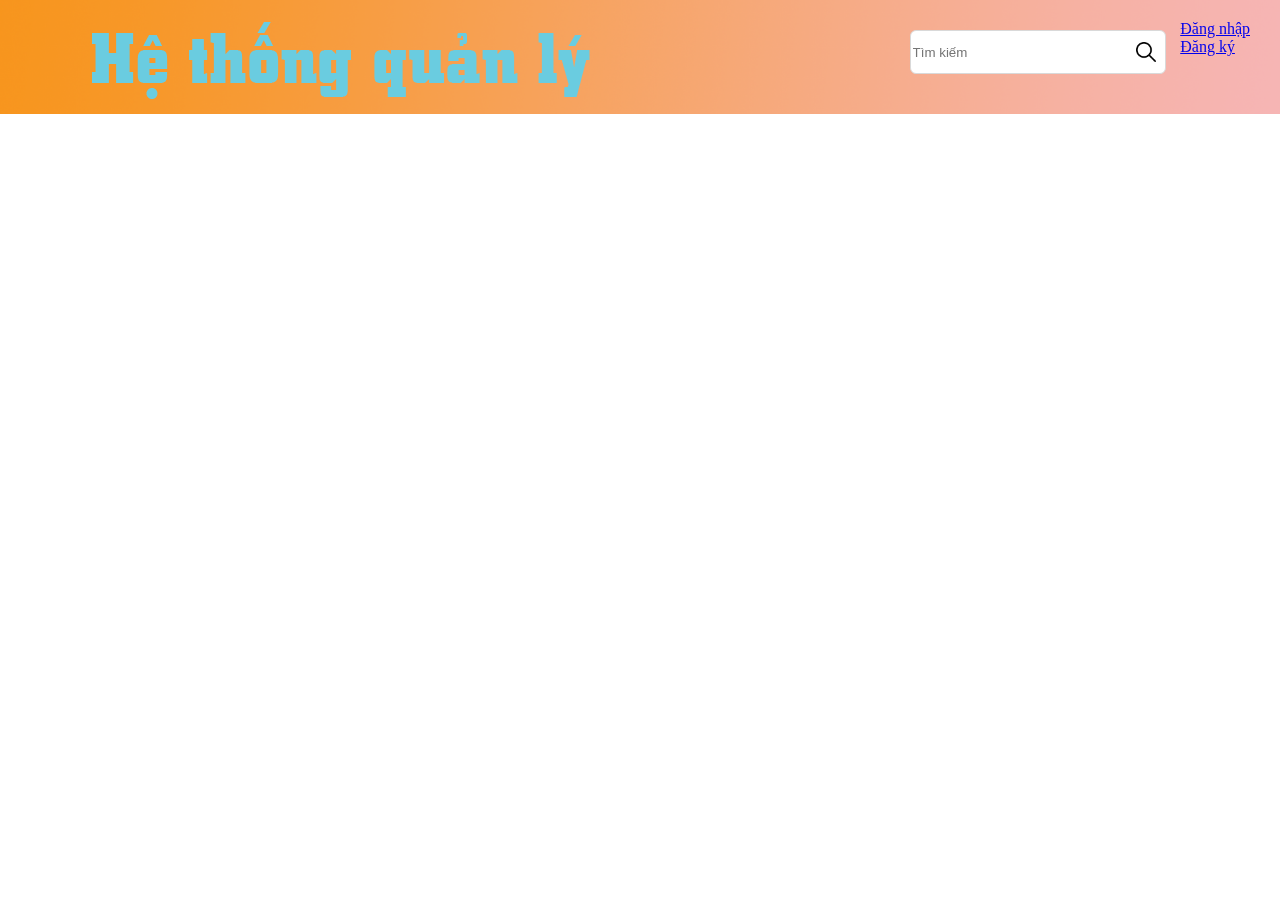
==== src/main/resources/templates/index.html @ 0dbeb495 "First" ====
<!DOCTYPE html>
<html>
    <head>
        <link rel="stylesheet" href="../static/css/UI.css">
    </head>
    <body>
        <div class="wrapper">
            <div class="header">
                <div class="w-left">
                    <a href="https://www.youtube.com/watch?v=FjHGZj2IjBk&t=666s">
                        <img src="../static/image/Artboard 2.png" width="500">
                    </a>
                </div>
                <div class="w-right">
                    <div class="search">
                        <input type="text" name placeholder="Tìm kiếm">
                        <img src="../static/image/loupe.png">
                    </div>
                    <div class="a">
                        <div class="logIn">
                            <div class="button-login">
                                <a href="https://www.youtube.com/watch?v=FjHGZj2IjBk&t=666s">
                                    Đăng nhập
                                </a>
                            </div>
                        <div class="register">
                            <div class="button-login">
                                <a href="https://www.youtube.com/watch?v=FjHGZj2IjBk&t=666s">
                                    Đăng ký
                                </a>
                            </div>
                        </div>    
                        </div>
                    </div>
                </div>
            </div>
        </div>
    </body>
</html>
---- src/main/resources/static/css/UI.css ----
body{
    width: 100%;
    height: 100%;
    position: fixed;
    margin: 0;
    padding: 0;
}

.header {
    width: 100%;
    margin-top: auto;
    margin-bottom: auto;
    background-image: url("../image/Artboard 1.png");
    background-size: cover;
    display: flex;
}

.header .w-left {
    display: flex;
    margin-top: 10px;
    margin-left: 7% ;
}

.header .w-right {
    position: relative;
    display: flex;
    margin-top: 20px;
    margin-left: 25% ;
    margin-right: 30px;
    flex: 1;
    justify-content: flex-end;
}



    .header .w-right .search {
        margin-top: 10px;
        position: absolute;
        left: 0;
    }

        .header .w-right .search input {
            width: 250px;
            height: 40px;
            border-radius: 6px;
            border: solid 1px #d9d9d9;
            background-color: #ffffff;
        }

        .header .w-right .search img {
            width: 20px;
            height: 20px;
            position: absolute;
            right: 10px;
            top: 12px;
        }


.header .w-right .a{
    display: flex;
    
}









/* .header .w-right .logIn {
    height: 30px;
    border-radius: 6px;
    box-shadow: 0 2px 3px rgba(0, 0, 0, 0.5);
    background-color: #aa261b;
    text-align: center;
    width: 200px;
    margin-bottom: 10px;
}

    .header .w-right .logIn .button-login{
        color: white;
        padding-top: 10px;
        font-weight: bold;
    }

    .header .w-right .logIn .button-login a {
        color: #ffffff;
        font-weight: bold;
        text-decoration: none;
        text-transform: uppercase;
        font-size: 14px;
    }

.header .w-right .register {
    height: 30px;
    border-radius: 6px;
    box-shadow: 0 2px 3px rgba(0, 0, 0, 0.5);
    background-color: #aa261b;
    text-align: center;
    width: 200px;
    margin-bottom: 10px;
}

    .header .w-right .register .button-login{
        color: white;
        padding-top: 10px;
        font-weight: bold;
    }

    .header .w-right .register .button-login a {
        color: #ffffff;
        font-weight: bold;
        text-decoration: none;
        text-transform: uppercase;
        font-size: 14px;
    } */
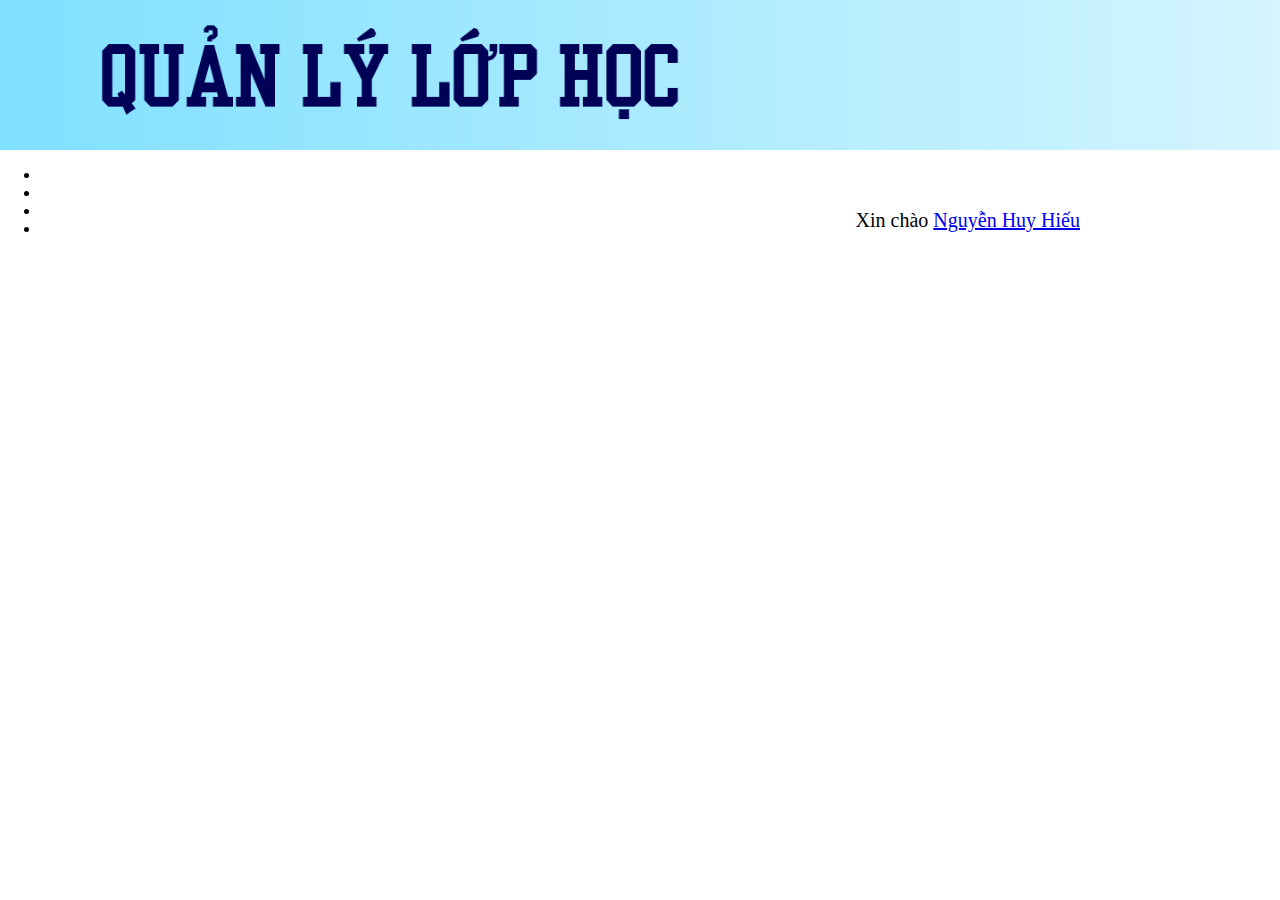
==== commit 2987d012: "update index" ====
--- a/src/main/resources/templates/index.html
+++ b/src/main/resources/templates/index.html
@@ -4,36 +4,18 @@
         <link rel="stylesheet" href="../static/css/UI.css">
     </head>
     <body>
-        <div class="wrapper">
-            <div class="header">
-                <div class="w-left">
-                    <a href="https://www.youtube.com/watch?v=FjHGZj2IjBk&t=666s">
-                        <img src="../static/image/Artboard 2.png" width="500">
-                    </a>
-                </div>
-                <div class="w-right">
-                    <div class="search">
-                        <input type="text" name placeholder="Tìm kiếm">
-                        <img src="../static/image/loupe.png">
-                    </div>
-                    <div class="a">
-                        <div class="logIn">
-                            <div class="button-login">
-                                <a href="https://www.youtube.com/watch?v=FjHGZj2IjBk&t=666s">
-                                    Đăng nhập
-                                </a>
-                            </div>
-                        <div class="register">
-                            <div class="button-login">
-                                <a href="https://www.youtube.com/watch?v=FjHGZj2IjBk&t=666s">
-                                    Đăng ký
-                                </a>
-                            </div>
-                        </div>    
-                        </div>
-                    </div>
-                </div>
-            </div>
+        <div class = "head">
+            <a href="E:\IdeaProjects\ProjectII\src\main\resources\templates\login.html"><img src="../static/image/Asset1.png" alt="Logo"></a>
+            <p>Xin chào <a href="E:\IdeaProjects\ProjectII\src\main\resources\templates\index.html">Nguyễn Huy Hiếu</a></p>
         </div>
+        <div class="nav">
+            <ul>
+                <li></li>
+                <li></li>
+                <li></li>
+                <li></li>
+            </ul>
+        </div>
+        <div></div>
     </body>
 </html>--- a/src/main/resources/static/css/UI.css
+++ b/src/main/resources/static/css/UI.css
@@ -1,119 +1,20 @@
 body{
-    width: 100%;
-    height: 100%;
-    position: fixed;
     margin: 0;
     padding: 0;
 }
 
-.header {
-    width: 100%;
-    margin-top: auto;
-    margin-bottom: auto;
-    background-image: url("../image/Artboard 1.png");
-    background-size: cover;
-    display: flex;
+.head{
+    background-image: url(../image/backtren.png);
+    height: 150px;
 }
 
-.header .w-left {
-    display: flex;
-    margin-top: 10px;
-    margin-left: 7% ;
-}
-
-.header .w-right {
-    position: relative;
-    display: flex;
-    margin-top: 20px;
-    margin-left: 25% ;
-    margin-right: 30px;
-    flex: 1;
-    justify-content: flex-end;
-}
-
-
-
-    .header .w-right .search {
-        margin-top: 10px;
-        position: absolute;
-        left: 0;
+    .head img{
+        margin: 20px 500px 20px 100px;
+        height: 100px;
     }
 
-        .header .w-right .search input {
-            width: 250px;
-            height: 40px;
-            border-radius: 6px;
-            border: solid 1px #d9d9d9;
-            background-color: #ffffff;
-        }
-
-        .header .w-right .search img {
-            width: 20px;
-            height: 20px;
-            position: absolute;
-            right: 10px;
-            top: 12px;
-        }
-
-
-.header .w-right .a{
-    display: flex;
-    
-}
-
-
-
-
-
-
-
-
-
-/* .header .w-right .logIn {
-    height: 30px;
-    border-radius: 6px;
-    box-shadow: 0 2px 3px rgba(0, 0, 0, 0.5);
-    background-color: #aa261b;
-    text-align: center;
-    width: 200px;
-    margin-bottom: 10px;
-}
-
-    .header .w-right .logIn .button-login{
-        color: white;
-        padding-top: 10px;
-        font-weight: bold;
+    .head p{
+        float: right;
+        margin: 65px 200px 20px 50px;
+        font-size: 20px;
     }
-
-    .header .w-right .logIn .button-login a {
-        color: #ffffff;
-        font-weight: bold;
-        text-decoration: none;
-        text-transform: uppercase;
-        font-size: 14px;
-    }
-
-.header .w-right .register {
-    height: 30px;
-    border-radius: 6px;
-    box-shadow: 0 2px 3px rgba(0, 0, 0, 0.5);
-    background-color: #aa261b;
-    text-align: center;
-    width: 200px;
-    margin-bottom: 10px;
-}
-
-    .header .w-right .register .button-login{
-        color: white;
-        padding-top: 10px;
-        font-weight: bold;
-    }
-
-    .header .w-right .register .button-login a {
-        color: #ffffff;
-        font-weight: bold;
-        text-decoration: none;
-        text-transform: uppercase;
-        font-size: 14px;
-    } */
-
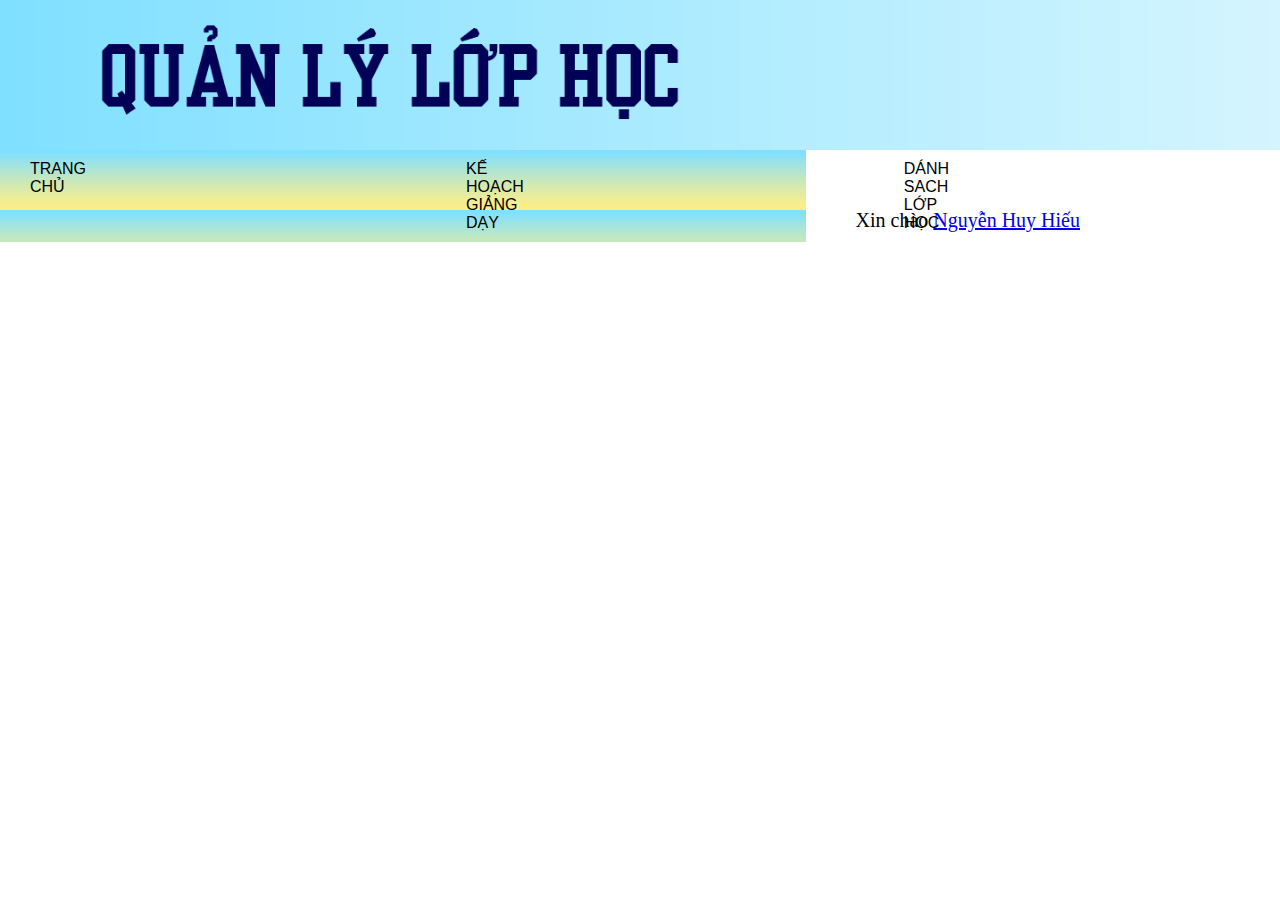
==== commit db1595bf: "update" ====
--- a/src/main/resources/templates/index.html
+++ b/src/main/resources/templates/index.html
@@ -1,7 +1,7 @@
 <!DOCTYPE html>
 <html>
     <head>
-        <link rel="stylesheet" href="../static/css/UI.css">
+        <link rel="stylesheet" href="../static/css/index.css">
     </head>
     <body>
         <div class = "head">
@@ -9,12 +9,10 @@
             <p>Xin chào <a href="E:\IdeaProjects\ProjectII\src\main\resources\templates\index.html">Nguyễn Huy Hiếu</a></p>
         </div>
         <div class="nav">
-            <ul>
-                <li></li>
-                <li></li>
-                <li></li>
-                <li></li>
-            </ul>
+            <span>TRANG CHỦ</span>
+            <span>KẾ HOẠCH GIẢNG DẠY</span>
+            <span>DÁNH SACH LỚP HỌC</span>
+            <span class="lastC">PHẢN HỒI</span>
         </div>
         <div></div>
     </body>
--- a/src/main/resources/static/css/index.css
+++ b/src/main/resources/static/css/index.css
@@ -0,0 +1,35 @@
+body{
+    margin: 0;
+    padding: 0;
+}
+
+.head{
+    background-image: url(../image/backtren.png);
+    height: 150px;
+}
+
+    .head img{
+        margin: 20px 500px 20px 100px;
+        height: 100px;
+    }
+
+    .head p{
+        float: right;
+        margin: 65px 200px 20px 50px;
+        font-size: 20px;
+    }
+
+.nav{
+    background-image: url(../image/backgiua.png);
+    font-family: sans-serif;
+    display: flex;
+}
+
+    .nav span{
+        margin: 10px 350px 10px 30px;
+        box-shadow: 0;
+    }
+
+    .nav .lastC{
+        margin-right: 0;
+    }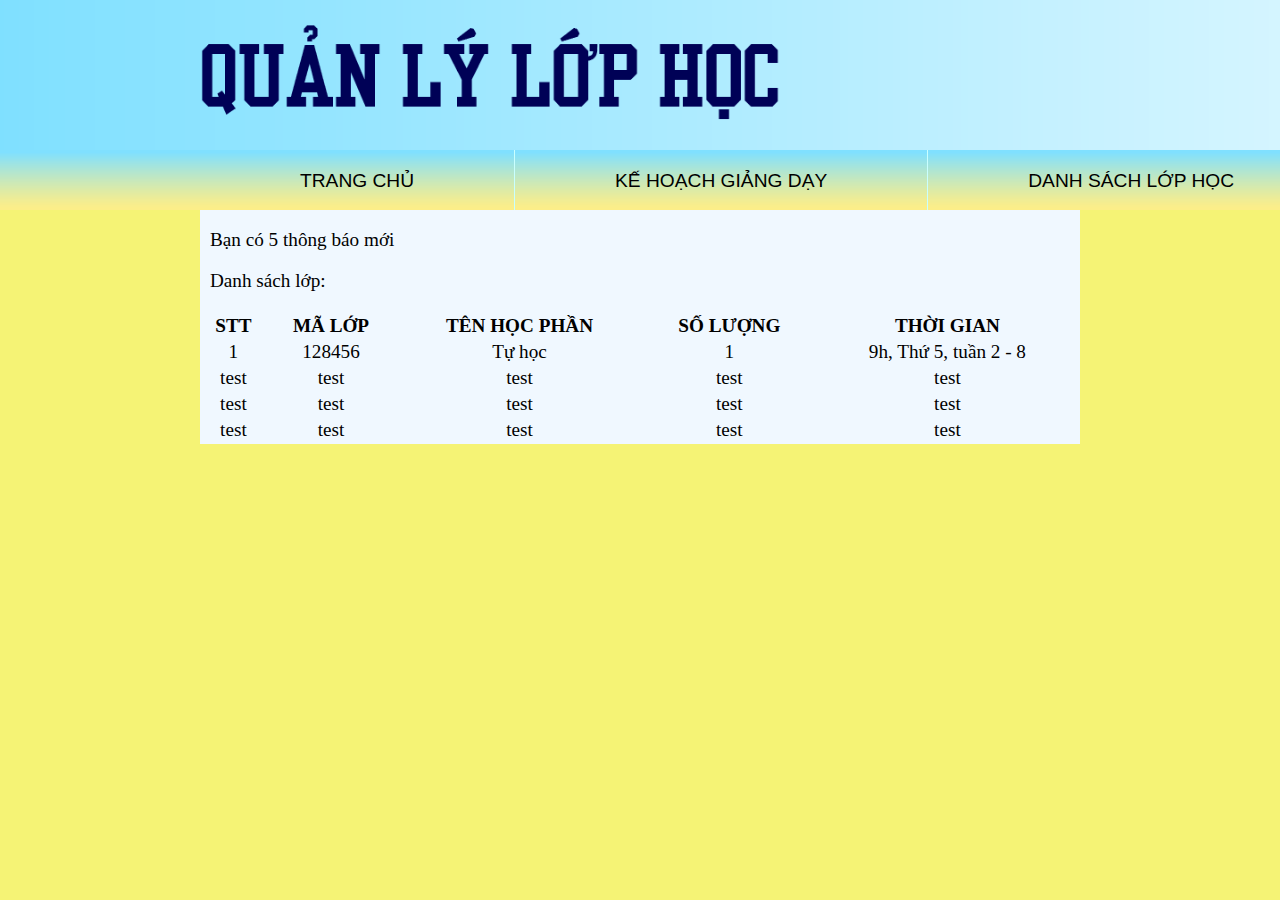
==== commit e365009f: "Index" ====
--- a/src/main/resources/templates/index.html
+++ b/src/main/resources/templates/index.html
@@ -9,11 +9,59 @@
             <p>Xin chào <a href="E:\IdeaProjects\ProjectII\src\main\resources\templates\index.html">Nguyễn Huy Hiếu</a></p>
         </div>
         <div class="nav">
-            <span>TRANG CHỦ</span>
-            <span>KẾ HOẠCH GIẢNG DẠY</span>
-            <span>DÁNH SACH LỚP HỌC</span>
-            <span class="lastC">PHẢN HỒI</span>
+            <ul>
+                <li><a href="">TRANG CHỦ</a></li>
+                <li><a href="">KẾ HOẠCH GIẢNG DẠY</a></li>
+                <li><a href="">DANH SÁCH LỚP HỌC</a></li>
+                <li class="lastC"><a href="">PHẢN HỒI</a></li>
+            </ul>
         </div>
-        <div></div>
+        <div class="selection">
+            <div class="inf">
+                <div class="new">
+                    <p>Bạn có 5 thông báo mới</p>
+                </div>
+                <div class="collection">
+                    <p>Danh sách lớp:</p>
+                    <table>
+                        <tr>
+                            <th>STT</th>
+                            <th>MÃ LỚP</th>
+                            <th>TÊN HỌC PHẦN</th>
+                            <th>SỐ LƯỢNG</th>
+                            <th>THỜI GIAN</th>
+                        </tr>
+                        <tr>
+                            <td>1</td>
+                            <td>128456</td>
+                            <td>Tự học</td>
+                            <td>1</td>
+                            <td>9h, Thứ 5, tuần 2 - 8</td>
+                        </tr>
+                        <tr>
+                            <td>test</td>
+                            <td>test</td>
+                            <td>test</td>
+                            <td>test</td>
+                            <td>test</td>
+                        </tr>
+                        <tr>
+                            <td>test</td>
+                            <td>test</td>
+                            <td>test</td>
+                            <td>test</td>
+                            <td>test</td>
+                        </tr>
+                        <tr>
+                            <td>test</td>
+                            <td>test</td>
+                            <td>test</td>
+                            <td>test</td>
+                            <td>test</td>
+                        </tr>
+                    </table>
+                </div>
+            </div>
+        </div>
     </body>
 </html>--- a/src/main/resources/static/css/index.css
+++ b/src/main/resources/static/css/index.css
@@ -1,6 +1,9 @@
 body{
     margin: 0;
     padding: 0;
+    width: 1920px;
+    background-color: rgb(245, 243, 117);
+
 }
 
 .head{
@@ -9,7 +12,7 @@
 }
 
     .head img{
-        margin: 20px 500px 20px 100px;
+        margin: 20px 400px 20px 200px;
         height: 100px;
     }
 
@@ -19,17 +22,77 @@
         font-size: 20px;
     }
 
+    .head a{
+        text-decoration: none;
+        color: black;
+    }
+
 .nav{
     background-image: url(../image/backgiua.png);
+    height: 60px;
     font-family: sans-serif;
+    font-size: larger;
     display: flex;
 }
 
-    .nav span{
-        margin: 10px 350px 10px 30px;
-        box-shadow: 0;
+    .nav ul{
+        list-style-type: none;
+        margin: 0;
+        padding-left: 200px;
+        overflow: hidden;
     }
 
-    .nav .lastC{
-        margin-right: 0;
-    }+    .nav li{
+        float: left;
+    }
+
+    .nav li a{
+        display: block;
+        text-align: center;
+        color: black;
+        padding: 20px 100px;
+        text-decoration: none;
+        border-right: rgb(201, 255, 255) solid 0.5px;
+    }
+
+    .nav li a:hover{
+        opacity: 100%;
+        color:blanchedalmond;
+    }
+
+    .nav lastC{
+        border-right: none;
+    }
+
+    
+.selection {
+    /*background-image: url(../image/Artboard1.png);
+    background-repeat: no-repeat;
+    background-attachment: fixed;*/
+
+    background-color: aliceblue;
+    height: 100%;
+    margin: 0;
+    padding: 0;
+    font-size: larger;
+}
+
+    .selection .inf{
+        background-color: aliceblue;
+        padding: 0;
+        position: absolute;
+        left: 200px;
+        right: 200px;
+    }
+        .selection p{
+            padding-left: 10px;
+        }
+
+        .selection .inf .new{
+            text-align: left;
+        }
+
+        .selection .collection table{
+            width: 100%;
+            text-align: center;
+        }